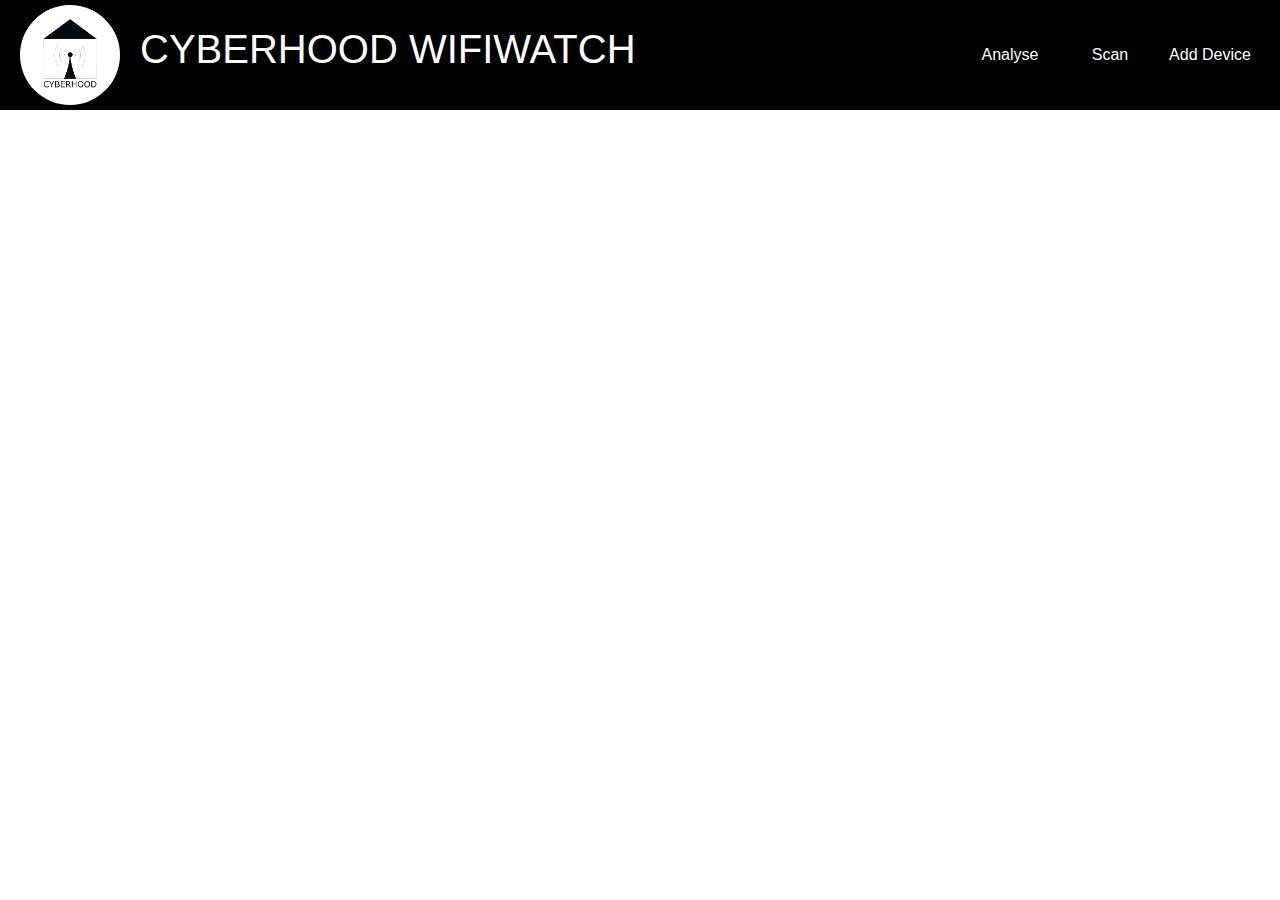
==== website/page/index.html @ 672a099f "Merge branch 'master' of https://github.com/k2zylstra/team-cyberhood" ====
<!DOCTYPE html>
<html>
<head>
    <title>Cyberhood Home</title>
    <link rel="stylesheet" href="https://stackpath.bootstrapcdn.com/bootstrap/4.3.1/css/bootstrap.min.css" integrity="sha384-ggOyR0iXCbMQv3Xipma34MD+dH/1fQ784/j6cY/iJTQUOhcWr7x9JvoRxT2MZw1T" crossorigin="anonymous">
    <script src="https://code.jquery.com/jquery-3.3.1.slim.min.js" integrity="sha384-q8i/X+965DzO0rT7abK41JStQIAqVgRVzpbzo5smXKp4YfRvH+8abtTE1Pi6jizo" crossorigin="anonymous"></script>
    <script src="https://cdnjs.cloudflare.com/ajax/libs/popper.js/1.14.7/umd/popper.min.js" integrity="sha384-UO2eT0CpHqdSJQ6hJty5KVphtPhzWj9WO1clHTMGa3JDZwrnQq4sF86dIHNDz0W1" crossorigin="anonymous"></script>
    <script src="https://stackpath.bootstrapcdn.com/bootstrap/4.3.1/js/bootstrap.min.js" integrity="sha384-JjSmVgyd0p3pXB1rRibZUAYoIIy6OrQ6VrjIEaFf/nJGzIxFDsf4x0xIM+B07jRM" crossorigin="anonymous"></script>
    <script src="https://code.jquery.com/jquery-3.4.1.js" integrity="sha256-WpOohJOqMqqyKL9FccASB9O0KwACQJpFTUBLTYOVvVU=" crossorigin="anonymous"></script>
    <link rel="stylesheet" href="../style/index.css" type="text/css">
</head>
<body>
        <div class="head">
            <img id="logo" src="../logo.jpeg">
            <h1 id="heading">Cyberhood Wifiwatch</h1>
            <button id = "addbtn" class="mainbtn">Add Device</button>
            <button id = "scanbtn" class="mainbtn">Scan</button>
            <button id = "anabtn" class="mainbtn">Analyse</button>
        </div>
    
    <script src="../script/index.js" type="text/javascript"></script>
</body>
</html>
---- website/style/index.css ----
.container {
    width: 90%;
    margin: 0 auto;
}

.head {
    position: absolute;
    width: 100%;
    background-color:black;
    padding: 5px 20px;
}
#logo {
    float: left;
    height: 100px;
    border-radius: 10000px;
}
h1 {
    display: inline-block;
    font-family: 'Trebuchet MS', 'Lucida Sans Unicode', 'Lucida Grande', 'Lucida Sans', Arial, sans-serif;
    text-align: center;
    text-transform: uppercase;
    color:white;
    margin: 20px;
}

.mainbtn {
    float: right;
    background-color: black;
    color: white;
    width: 100px;
    transition: all 250ms;
    border: none;
    height: 100px;
}

.mainbtn:hover {
    background-color: white;
    color: black;
}
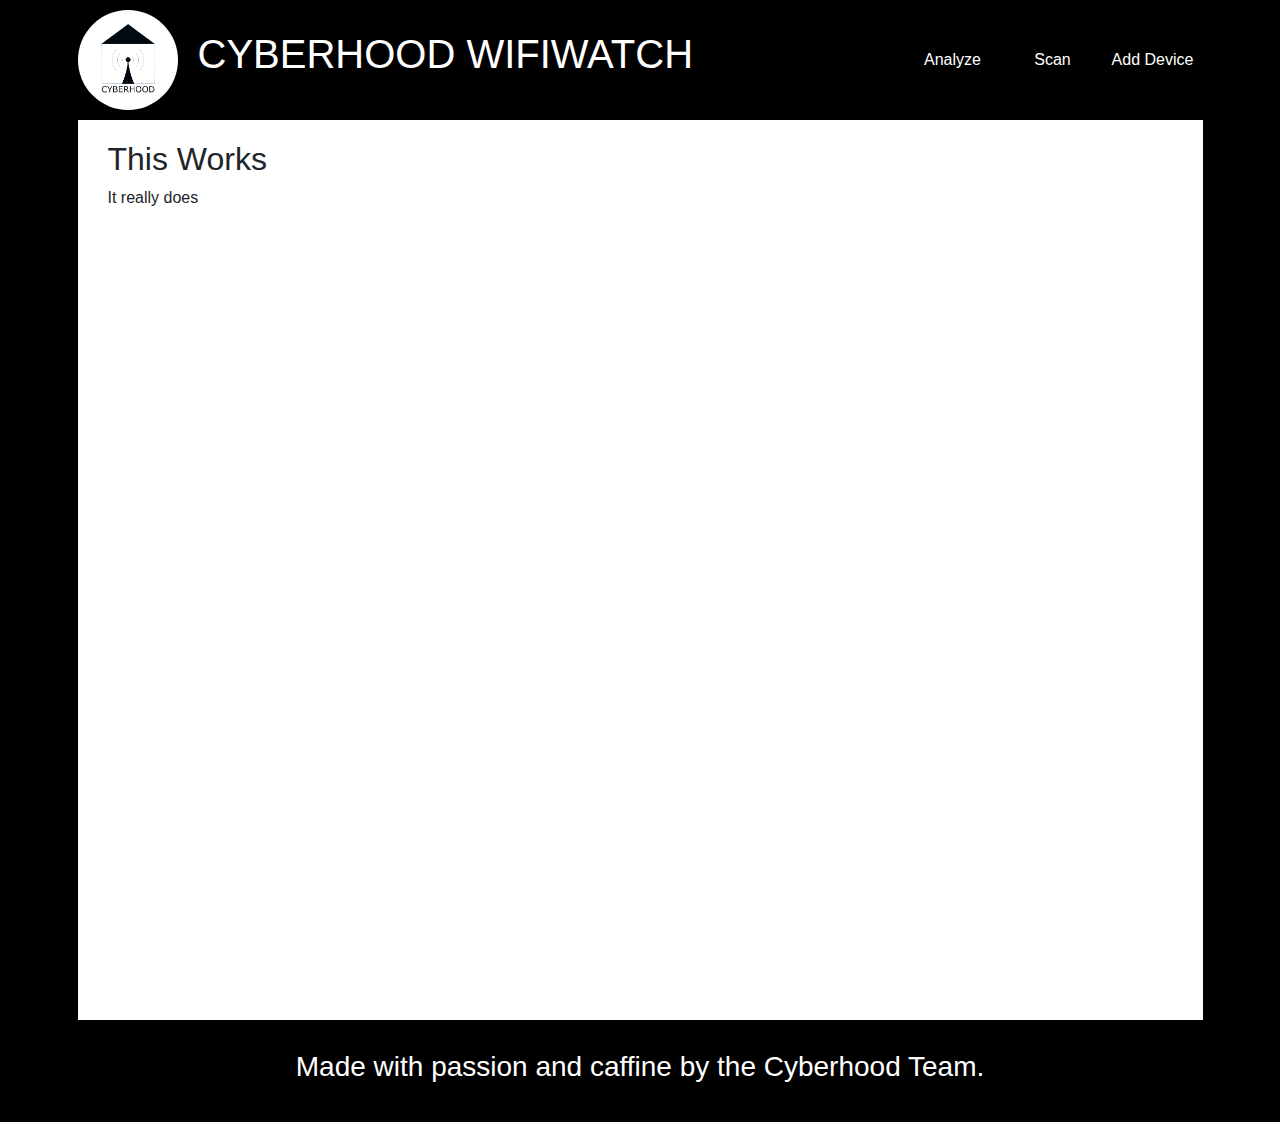
==== commit eec2d7ee: "Fixed box model issue" ====
--- a/website/page/index.html
+++ b/website/page/index.html
@@ -10,14 +10,22 @@
     <link rel="stylesheet" href="../style/index.css" type="text/css">
 </head>
 <body>
-        <div class="head">
+    <div class="container-fluid">
+    <div class="head">
             <img id="logo" src="../logo.jpeg">
             <h1 id="heading">Cyberhood Wifiwatch</h1>
             <button id = "addbtn" class="mainbtn">Add Device</button>
             <button id = "scanbtn" class="mainbtn">Scan</button>
-            <button id = "anabtn" class="mainbtn">Analyse</button>
-        </div>
-    
+            <button id = "anabtn" class="mainbtn">Analyze</button>
+    </div>
+    <div class="content">
+        <h2>This Works</h2>
+        <p>It really does</p>
+    </div>
+    <div class="footer">
+        <h3>Made with passion and caffine by the Cyberhood Team.</h3>
+    </div>
+    </div>
     <script src="../script/index.js" type="text/javascript"></script>
 </body>
 </html>--- a/website/style/index.css
+++ b/website/style/index.css
@@ -1,13 +1,20 @@
+body {
+    background-color: black;
+}
+
 .container {
-    width: 90%;
     margin: 0 auto;
+    padding: 5%;
+    height: 1000px;
 }
 
 .head {
-    position: absolute;
-    width: 100%;
+    margin: 0 auto;
+    width: 90%;
+    height: 120px;
     background-color:black;
-    padding: 5px 20px;
+    padding: 10px 0px;
+    display: block;
 }
 #logo {
     float: left;
@@ -37,3 +44,20 @@
     background-color: white;
     color: black;
 }
+
+.content {
+    margin: 0px auto;
+    position: relative;
+    padding: 20px 30px;
+    background-color: white;
+    width: 90%;
+    height: 900px;
+}
+
+.footer {
+    margin: 0 auto;
+    color: white;
+    width: 90%;
+    text-align: center;
+    padding: 30px;
+}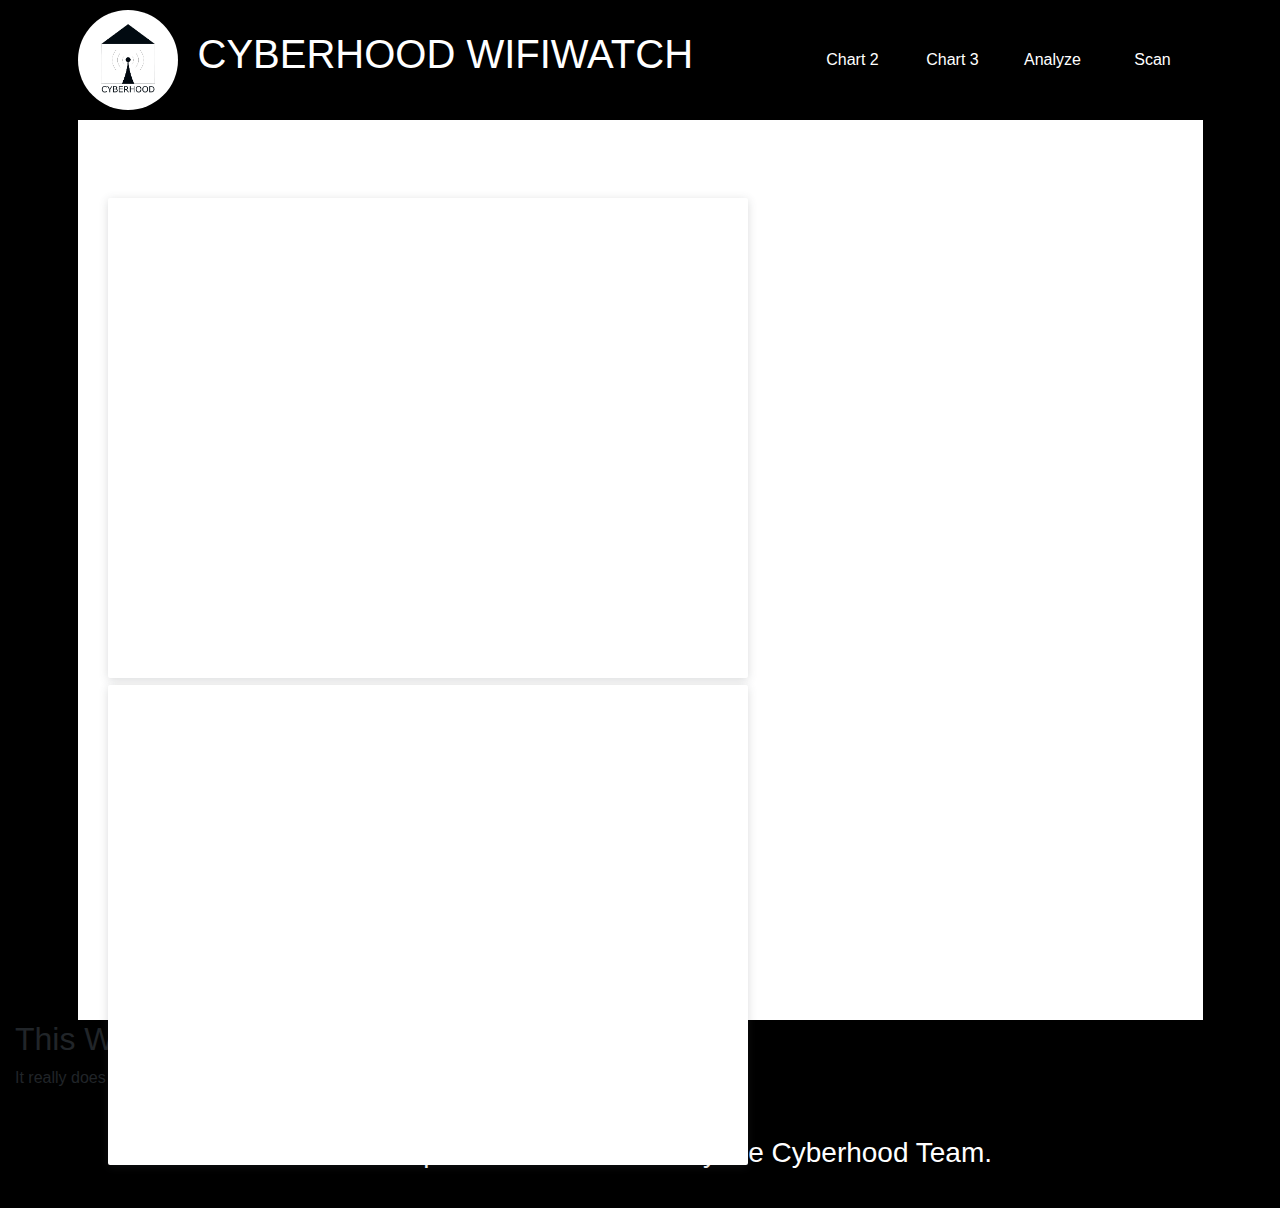
==== commit 15257ed7: "Fixed spelling" ====
--- a/website/page/index.html
+++ b/website/page/index.html
@@ -1,31 +1,55 @@
 <!DOCTYPE html>
 <html>
+
 <head>
     <title>Cyberhood Home</title>
-    <link rel="stylesheet" href="https://stackpath.bootstrapcdn.com/bootstrap/4.3.1/css/bootstrap.min.css" integrity="sha384-ggOyR0iXCbMQv3Xipma34MD+dH/1fQ784/j6cY/iJTQUOhcWr7x9JvoRxT2MZw1T" crossorigin="anonymous">
-    <script src="https://code.jquery.com/jquery-3.3.1.slim.min.js" integrity="sha384-q8i/X+965DzO0rT7abK41JStQIAqVgRVzpbzo5smXKp4YfRvH+8abtTE1Pi6jizo" crossorigin="anonymous"></script>
-    <script src="https://cdnjs.cloudflare.com/ajax/libs/popper.js/1.14.7/umd/popper.min.js" integrity="sha384-UO2eT0CpHqdSJQ6hJty5KVphtPhzWj9WO1clHTMGa3JDZwrnQq4sF86dIHNDz0W1" crossorigin="anonymous"></script>
-    <script src="https://stackpath.bootstrapcdn.com/bootstrap/4.3.1/js/bootstrap.min.js" integrity="sha384-JjSmVgyd0p3pXB1rRibZUAYoIIy6OrQ6VrjIEaFf/nJGzIxFDsf4x0xIM+B07jRM" crossorigin="anonymous"></script>
-    <script src="https://code.jquery.com/jquery-3.4.1.js" integrity="sha256-WpOohJOqMqqyKL9FccASB9O0KwACQJpFTUBLTYOVvVU=" crossorigin="anonymous"></script>
+    <link rel="stylesheet" href="https://stackpath.bootstrapcdn.com/bootstrap/4.3.1/css/bootstrap.min.css"
+        integrity="sha384-ggOyR0iXCbMQv3Xipma34MD+dH/1fQ784/j6cY/iJTQUOhcWr7x9JvoRxT2MZw1T" crossorigin="anonymous">
+    <script src="https://code.jquery.com/jquery-3.3.1.slim.min.js"
+        integrity="sha384-q8i/X+965DzO0rT7abK41JStQIAqVgRVzpbzo5smXKp4YfRvH+8abtTE1Pi6jizo"
+        crossorigin="anonymous"></script>
+    <script src="https://cdnjs.cloudflare.com/ajax/libs/popper.js/1.14.7/umd/popper.min.js"
+        integrity="sha384-UO2eT0CpHqdSJQ6hJty5KVphtPhzWj9WO1clHTMGa3JDZwrnQq4sF86dIHNDz0W1"
+        crossorigin="anonymous"></script>
+    <script src="https://stackpath.bootstrapcdn.com/bootstrap/4.3.1/js/bootstrap.min.js"
+        integrity="sha384-JjSmVgyd0p3pXB1rRibZUAYoIIy6OrQ6VrjIEaFf/nJGzIxFDsf4x0xIM+B07jRM"
+        crossorigin="anonymous"></script>
+    <script src="https://code.jquery.com/jquery-3.4.1.js"
+        integrity="sha256-WpOohJOqMqqyKL9FccASB9O0KwACQJpFTUBLTYOVvVU=" crossorigin="anonymous"></script>
     <link rel="stylesheet" href="../style/index.css" type="text/css">
 </head>
+
 <body>
     <div class="container-fluid">
-    <div class="head">
+        <div class="head">
             <img id="logo" src="../logo.jpeg">
             <h1 id="heading">Cyberhood Wifiwatch</h1>
-            <button id = "addbtn" class="mainbtn">Add Device</button>
-            <button id = "scanbtn" class="mainbtn">Scan</button>
-            <button id = "anabtn" class="mainbtn">Analyze</button>
-    </div>
-    <div class="content">
+            <button id="scanbtn" class="mainbtn">Scan</button>
+            <button id="anabtn" class="mainbtn">Analyze</button>
+            <button id="chart3lin" class="mainbtn">Chart 3</button>
+            <button id="chart2lin" class="mainbtn">Chart 2</button>
+            <button id="chart1lin" class="mainbtn">Chart 1</button>
+        </div>
+        <div class="content">
+            <iframe
+                style="background: #FFFFFF;border: none;border-radius: 2px;box-shadow: 0 2px 10px 0 rgba(70, 76, 79, .2);"
+                width="640" height="480" id="table1" class="iframe"
+                src="https://charts.mongodb.com/charts-project-0-csmsp/embed/charts?id=778e78c9-329a-400a-acb1-5483dad3e782&theme=light"></iframe>
+
+            <iframe
+                style="background: #FFFFFF;border: none;border-radius: 2px;box-shadow: 0 2px 10px 0 rgba(70, 76, 79, .2);"
+                width="640" height="480" id="table2" class="iframe"
+                src="https://charts.mongodb.com/charts-project-0-csmsp/embed/charts?id=2e66aa94-fa7d-4868-97aa-d97c03f82af7&theme=light"></iframe>
+        </div>
         <h2>This Works</h2>
         <p>It really does</p>
     </div>
+    </div>
     <div class="footer">
-        <h3>Made with passion and caffine by the Cyberhood Team.</h3>
+        <h3>Made with passion and caffeine by the Cyberhood Team.</h3>
     </div>
     </div>
     <script src="../script/index.js" type="text/javascript"></script>
 </body>
+
 </html>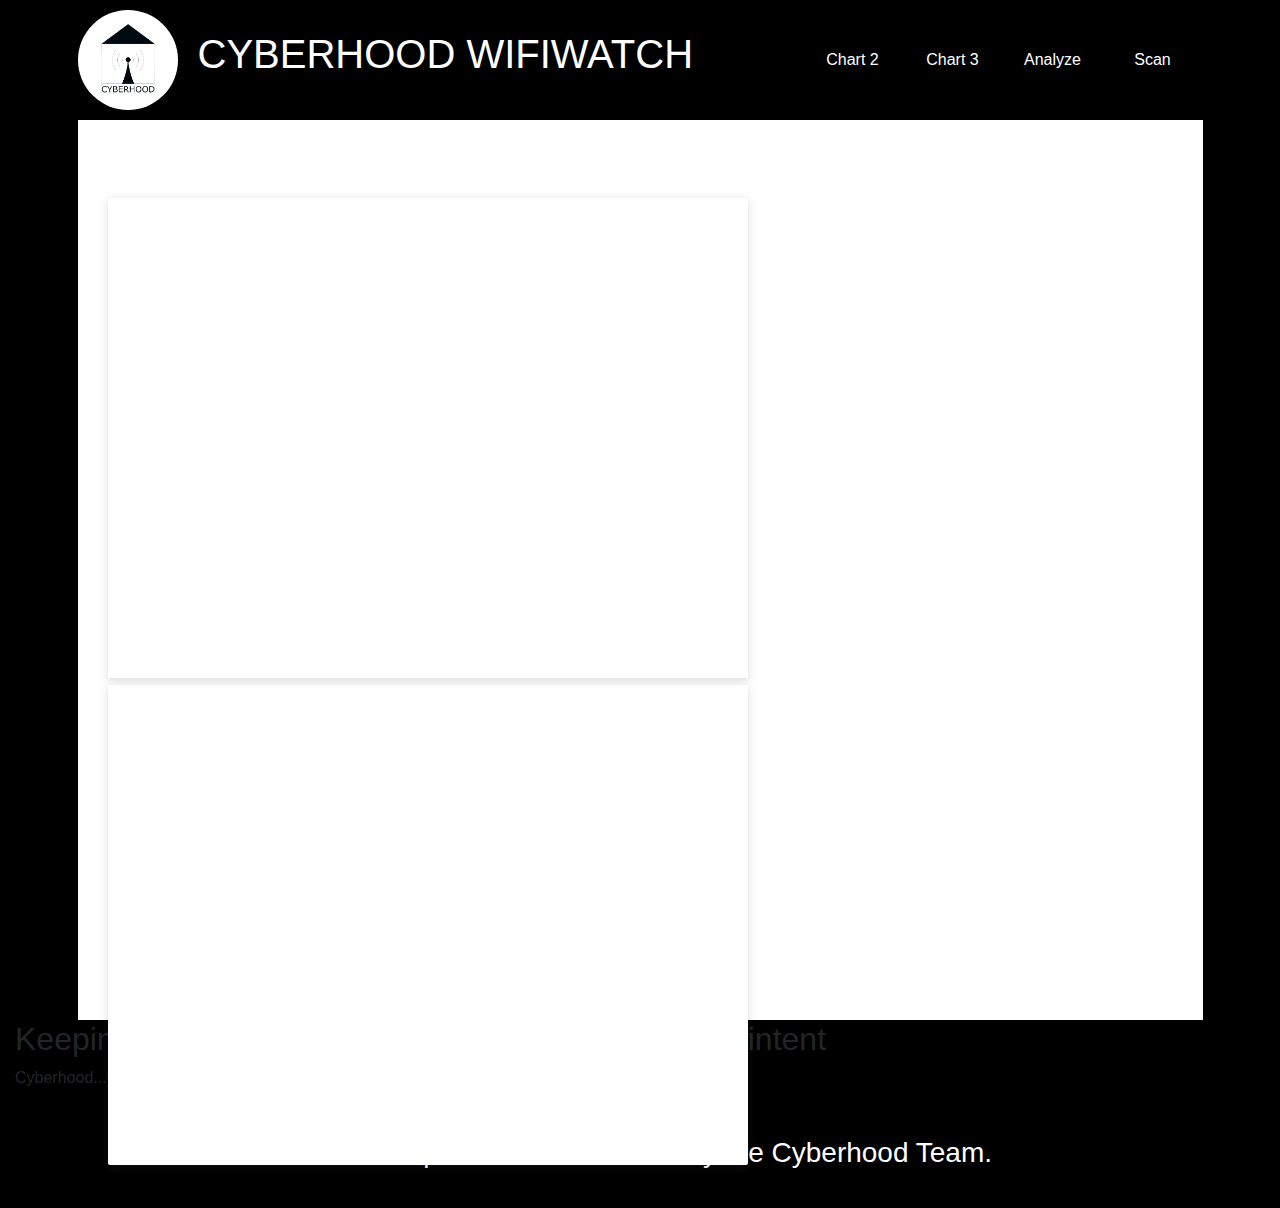
==== commit 0b57b7d3: "Changed body text" ====
--- a/website/page/index.html
+++ b/website/page/index.html
@@ -41,8 +41,8 @@
                 width="640" height="480" id="table2" class="iframe"
                 src="https://charts.mongodb.com/charts-project-0-csmsp/embed/charts?id=2e66aa94-fa7d-4868-97aa-d97c03f82af7&theme=light"></iframe>
         </div>
-        <h2>This Works</h2>
-        <p>It really does</p>
+        <h2>Keeping your local wifi network safe from malicious intent</h2>
+        <p>Cyberhood...It really does</p>
     </div>
     </div>
     <div class="footer">
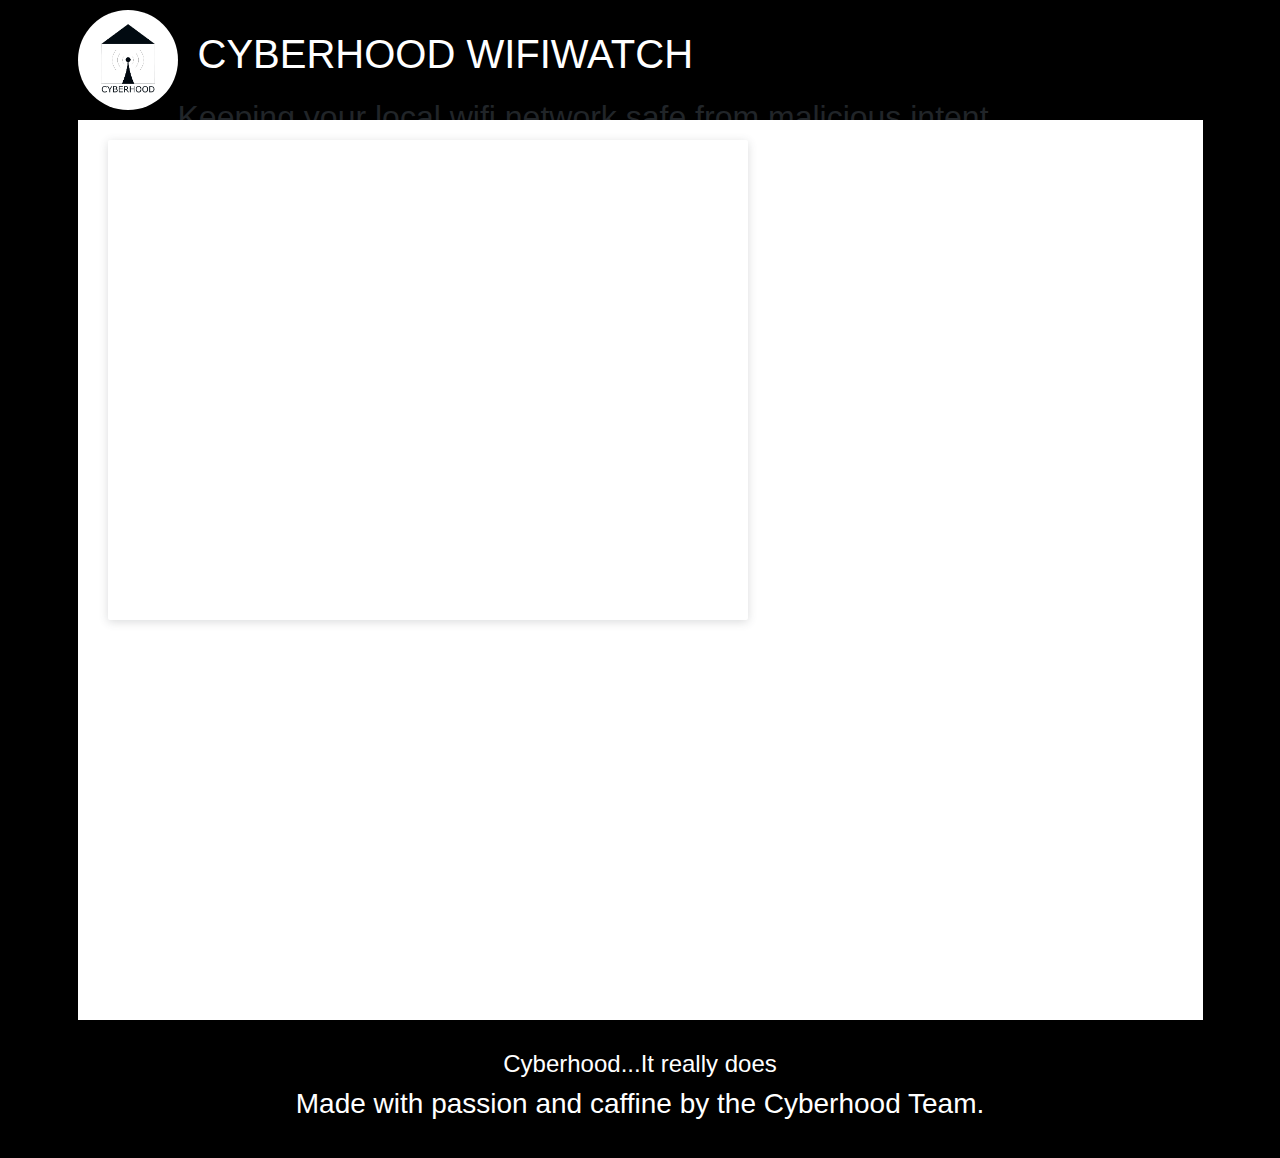
==== commit 928e11fc: "Added new chart" ====
--- a/website/page/index.html
+++ b/website/page/index.html
@@ -6,14 +6,14 @@
     <link rel="stylesheet" href="https://stackpath.bootstrapcdn.com/bootstrap/4.3.1/css/bootstrap.min.css"
         integrity="sha384-ggOyR0iXCbMQv3Xipma34MD+dH/1fQ784/j6cY/iJTQUOhcWr7x9JvoRxT2MZw1T" crossorigin="anonymous">
     <script src="https://code.jquery.com/jquery-3.3.1.slim.min.js"
-        integrity="sha384-q8i/X+965DzO0rT7abK41JStQIAqVgRVzpbzo5smXKp4YfRvH+8abtTE1Pi6jizo"
-        crossorigin="anonymous"></script>
+        integrity="sha384-q8i/X+965DzO0rT7abK41JStQIAqVgRVzpbzo5smXKp4YfRvH+8abtTE1Pi6jizo" crossorigin="anonymous">
+    </script>
     <script src="https://cdnjs.cloudflare.com/ajax/libs/popper.js/1.14.7/umd/popper.min.js"
-        integrity="sha384-UO2eT0CpHqdSJQ6hJty5KVphtPhzWj9WO1clHTMGa3JDZwrnQq4sF86dIHNDz0W1"
-        crossorigin="anonymous"></script>
+        integrity="sha384-UO2eT0CpHqdSJQ6hJty5KVphtPhzWj9WO1clHTMGa3JDZwrnQq4sF86dIHNDz0W1" crossorigin="anonymous">
+    </script>
     <script src="https://stackpath.bootstrapcdn.com/bootstrap/4.3.1/js/bootstrap.min.js"
-        integrity="sha384-JjSmVgyd0p3pXB1rRibZUAYoIIy6OrQ6VrjIEaFf/nJGzIxFDsf4x0xIM+B07jRM"
-        crossorigin="anonymous"></script>
+        integrity="sha384-JjSmVgyd0p3pXB1rRibZUAYoIIy6OrQ6VrjIEaFf/nJGzIxFDsf4x0xIM+B07jRM" crossorigin="anonymous">
+    </script>
     <script src="https://code.jquery.com/jquery-3.4.1.js"
         integrity="sha256-WpOohJOqMqqyKL9FccASB9O0KwACQJpFTUBLTYOVvVU=" crossorigin="anonymous"></script>
     <link rel="stylesheet" href="../style/index.css" type="text/css">
@@ -22,13 +22,13 @@
 <body>
     <div class="container-fluid">
         <div class="head">
+
             <img id="logo" src="../logo.jpeg">
             <h1 id="heading">Cyberhood Wifiwatch</h1>
-            <button id="scanbtn" class="mainbtn">Scan</button>
-            <button id="anabtn" class="mainbtn">Analyze</button>
-            <button id="chart3lin" class="mainbtn">Chart 3</button>
-            <button id="chart2lin" class="mainbtn">Chart 2</button>
-            <button id="chart1lin" class="mainbtn">Chart 1</button>
+            <h2>Keeping your local wifi network safe from malicious intent</h2>
+            <a href="chart3.html" id="chart3lin" class="mainbtn btn btn-primary">Chart 3</a>
+            <a href="chart2.html" id="chart2lin" class="mainbtn btn btn-primary">Chart 2</a>
+            <a href="index.html" id="chart1lin" class="mainbtn btn btn-primary">Chart 1</a>
         </div>
         <div class="content">
             <iframe
@@ -36,17 +36,12 @@
                 width="640" height="480" id="table1" class="iframe"
                 src="https://charts.mongodb.com/charts-project-0-csmsp/embed/charts?id=778e78c9-329a-400a-acb1-5483dad3e782&theme=light"></iframe>
 
-            <iframe
-                style="background: #FFFFFF;border: none;border-radius: 2px;box-shadow: 0 2px 10px 0 rgba(70, 76, 79, .2);"
-                width="640" height="480" id="table2" class="iframe"
-                src="https://charts.mongodb.com/charts-project-0-csmsp/embed/charts?id=2e66aa94-fa7d-4868-97aa-d97c03f82af7&theme=light"></iframe>
         </div>
-        <h2>Keeping your local wifi network safe from malicious intent</h2>
-        <p>Cyberhood...It really does</p>
     </div>
     </div>
     <div class="footer">
-        <h3>Made with passion and caffeine by the Cyberhood Team.</h3>
+            <h4>Cyberhood...It really does</h4>
+            <h3>Made with passion and caffine by the Cyberhood Team.</h3>
     </div>
     </div>
     <script src="../script/index.js" type="text/javascript"></script>
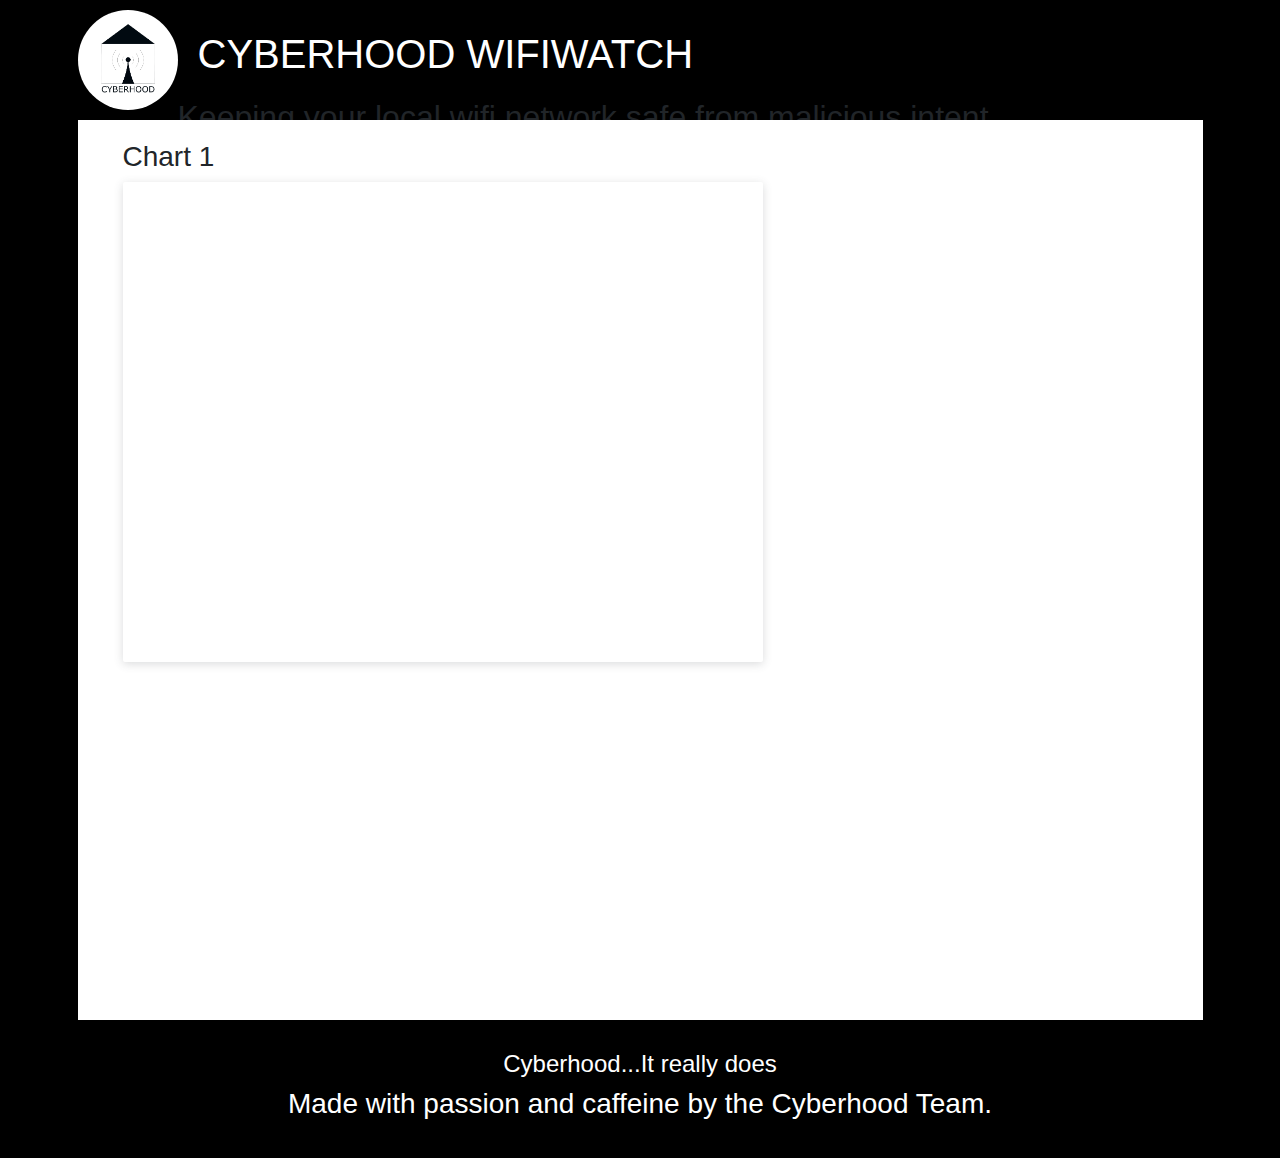
==== commit 8c79be23: "Fixed spelling errors" ====
--- a/website/page/index.html
+++ b/website/page/index.html
@@ -2,7 +2,7 @@
 <html>
 
 <head>
-    <title>Cyberhood Home</title>
+    <title>Chart 1</title>
     <link rel="stylesheet" href="https://stackpath.bootstrapcdn.com/bootstrap/4.3.1/css/bootstrap.min.css"
         integrity="sha384-ggOyR0iXCbMQv3Xipma34MD+dH/1fQ784/j6cY/iJTQUOhcWr7x9JvoRxT2MZw1T" crossorigin="anonymous">
     <script src="https://code.jquery.com/jquery-3.3.1.slim.min.js"
@@ -26,23 +26,28 @@
             <img id="logo" src="../logo.jpeg">
             <h1 id="heading">Cyberhood Wifiwatch</h1>
             <h2>Keeping your local wifi network safe from malicious intent</h2>
+            <!--<a href="chart6.html" id="chart6lin" class="mainbtn btn btn-primary">Chart 6</a>-->
+            <a href="chart5.html" id="chart5lin" class="mainbtn btn btn-primary">Chart 5</a>
+            <a href="chart4.html" id="chart4lin" class="mainbtn btn btn-primary">Chart 4</a>
             <a href="chart3.html" id="chart3lin" class="mainbtn btn btn-primary">Chart 3</a>
             <a href="chart2.html" id="chart2lin" class="mainbtn btn btn-primary">Chart 2</a>
             <a href="index.html" id="chart1lin" class="mainbtn btn btn-primary">Chart 1</a>
         </div>
         <div class="content">
-            <iframe
-                style="background: #FFFFFF;border: none;border-radius: 2px;box-shadow: 0 2px 10px 0 rgba(70, 76, 79, .2);"
-                width="640" height="480" id="table1" class="iframe"
-                src="https://charts.mongodb.com/charts-project-0-csmsp/embed/charts?id=778e78c9-329a-400a-acb1-5483dad3e782&theme=light"></iframe>
+            <div class="col-sm-6">
+                <h3>Chart 1</h3>
+                <iframe
+                    style="background: #FFFFFF;border: none;border-radius: 2px;box-shadow: 0 2px 10px 0 rgba(70, 76, 79, .2);"
+                    width="640" height="480" id="table1" class="iframe"
+                    src="https://charts.mongodb.com/charts-project-0-csmsp/embed/charts?id=778e78c9-329a-400a-acb1-5483dad3e782&theme=light"></iframe>
+
+            </div>
 
         </div>
     </div>
-    </div>
     <div class="footer">
-            <h4>Cyberhood...It really does</h4>
-            <h3>Made with passion and caffine by the Cyberhood Team.</h3>
-    </div>
+        <h4>Cyberhood...It really does</h4>
+        <h3>Made with passion and caffeine by the Cyberhood Team.</h3>
     </div>
     <script src="../script/index.js" type="text/javascript"></script>
 </body>
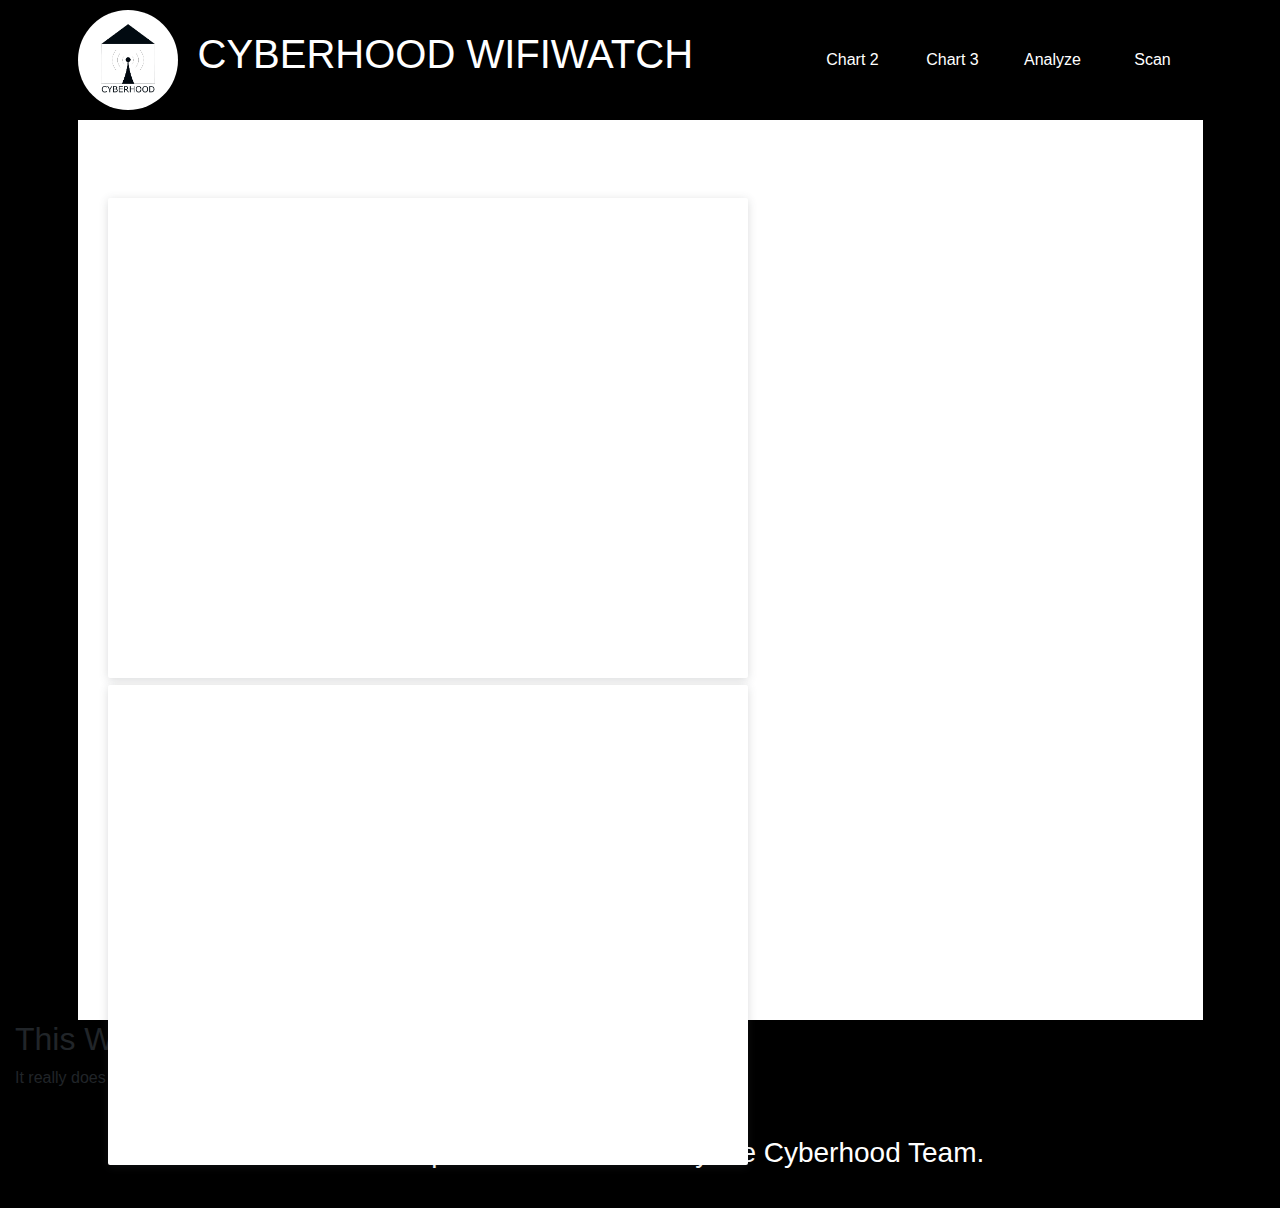
==== commit 455a1c7a: "copyt to master branch" ====
--- a/website/page/index.html
+++ b/website/page/index.html
@@ -2,18 +2,18 @@
 <html>
 
 <head>
-    <title>Chart 1</title>
+    <title>Cyberhood Home</title>
     <link rel="stylesheet" href="https://stackpath.bootstrapcdn.com/bootstrap/4.3.1/css/bootstrap.min.css"
         integrity="sha384-ggOyR0iXCbMQv3Xipma34MD+dH/1fQ784/j6cY/iJTQUOhcWr7x9JvoRxT2MZw1T" crossorigin="anonymous">
     <script src="https://code.jquery.com/jquery-3.3.1.slim.min.js"
-        integrity="sha384-q8i/X+965DzO0rT7abK41JStQIAqVgRVzpbzo5smXKp4YfRvH+8abtTE1Pi6jizo" crossorigin="anonymous">
-    </script>
+        integrity="sha384-q8i/X+965DzO0rT7abK41JStQIAqVgRVzpbzo5smXKp4YfRvH+8abtTE1Pi6jizo"
+        crossorigin="anonymous"></script>
     <script src="https://cdnjs.cloudflare.com/ajax/libs/popper.js/1.14.7/umd/popper.min.js"
-        integrity="sha384-UO2eT0CpHqdSJQ6hJty5KVphtPhzWj9WO1clHTMGa3JDZwrnQq4sF86dIHNDz0W1" crossorigin="anonymous">
-    </script>
+        integrity="sha384-UO2eT0CpHqdSJQ6hJty5KVphtPhzWj9WO1clHTMGa3JDZwrnQq4sF86dIHNDz0W1"
+        crossorigin="anonymous"></script>
     <script src="https://stackpath.bootstrapcdn.com/bootstrap/4.3.1/js/bootstrap.min.js"
-        integrity="sha384-JjSmVgyd0p3pXB1rRibZUAYoIIy6OrQ6VrjIEaFf/nJGzIxFDsf4x0xIM+B07jRM" crossorigin="anonymous">
-    </script>
+        integrity="sha384-JjSmVgyd0p3pXB1rRibZUAYoIIy6OrQ6VrjIEaFf/nJGzIxFDsf4x0xIM+B07jRM"
+        crossorigin="anonymous"></script>
     <script src="https://code.jquery.com/jquery-3.4.1.js"
         integrity="sha256-WpOohJOqMqqyKL9FccASB9O0KwACQJpFTUBLTYOVvVU=" crossorigin="anonymous"></script>
     <link rel="stylesheet" href="../style/index.css" type="text/css">
@@ -22,32 +22,32 @@
 <body>
     <div class="container-fluid">
         <div class="head">
-
             <img id="logo" src="../logo.jpeg">
             <h1 id="heading">Cyberhood Wifiwatch</h1>
-            <h2>Keeping your local wifi network safe from malicious intent</h2>
-            <!--<a href="chart6.html" id="chart6lin" class="mainbtn btn btn-primary">Chart 6</a>-->
-            <a href="chart5.html" id="chart5lin" class="mainbtn btn btn-primary">Chart 5</a>
-            <a href="chart4.html" id="chart4lin" class="mainbtn btn btn-primary">Chart 4</a>
-            <a href="chart3.html" id="chart3lin" class="mainbtn btn btn-primary">Chart 3</a>
-            <a href="chart2.html" id="chart2lin" class="mainbtn btn btn-primary">Chart 2</a>
-            <a href="index.html" id="chart1lin" class="mainbtn btn btn-primary">Chart 1</a>
+            <button id="scanbtn" class="mainbtn">Scan</button>
+            <button id="anabtn" class="mainbtn">Analyze</button>
+            <button id="chart3lin" class="mainbtn">Chart 3</button>
+            <button id="chart2lin" class="mainbtn">Chart 2</button>
+            <button id="chart1lin" class="mainbtn">Chart 1</button>
         </div>
         <div class="content">
-            <div class="col-sm-6">
-                <h3>Chart 1</h3>
-                <iframe
-                    style="background: #FFFFFF;border: none;border-radius: 2px;box-shadow: 0 2px 10px 0 rgba(70, 76, 79, .2);"
-                    width="640" height="480" id="table1" class="iframe"
-                    src="https://charts.mongodb.com/charts-project-0-csmsp/embed/charts?id=778e78c9-329a-400a-acb1-5483dad3e782&theme=light"></iframe>
+            <iframe
+                style="background: #FFFFFF;border: none;border-radius: 2px;box-shadow: 0 2px 10px 0 rgba(70, 76, 79, .2);"
+                width="640" height="480" id="table1" class="iframe"
+                src="https://charts.mongodb.com/charts-project-0-csmsp/embed/charts?id=778e78c9-329a-400a-acb1-5483dad3e782&theme=light"></iframe>
 
-            </div>
-
+            <iframe
+                style="background: #FFFFFF;border: none;border-radius: 2px;box-shadow: 0 2px 10px 0 rgba(70, 76, 79, .2);"
+                width="640" height="480" id="table2" class="iframe"
+                src="https://charts.mongodb.com/charts-project-0-csmsp/embed/charts?id=2e66aa94-fa7d-4868-97aa-d97c03f82af7&theme=light"></iframe>
         </div>
+        <h2>This Works</h2>
+        <p>It really does</p>
+    </div>
     </div>
     <div class="footer">
-        <h4>Cyberhood...It really does</h4>
-        <h3>Made with passion and caffeine by the Cyberhood Team.</h3>
+        <h3>Made with passion and caffine by the Cyberhood Team.</h3>
+    </div>
     </div>
     <script src="../script/index.js" type="text/javascript"></script>
 </body>
